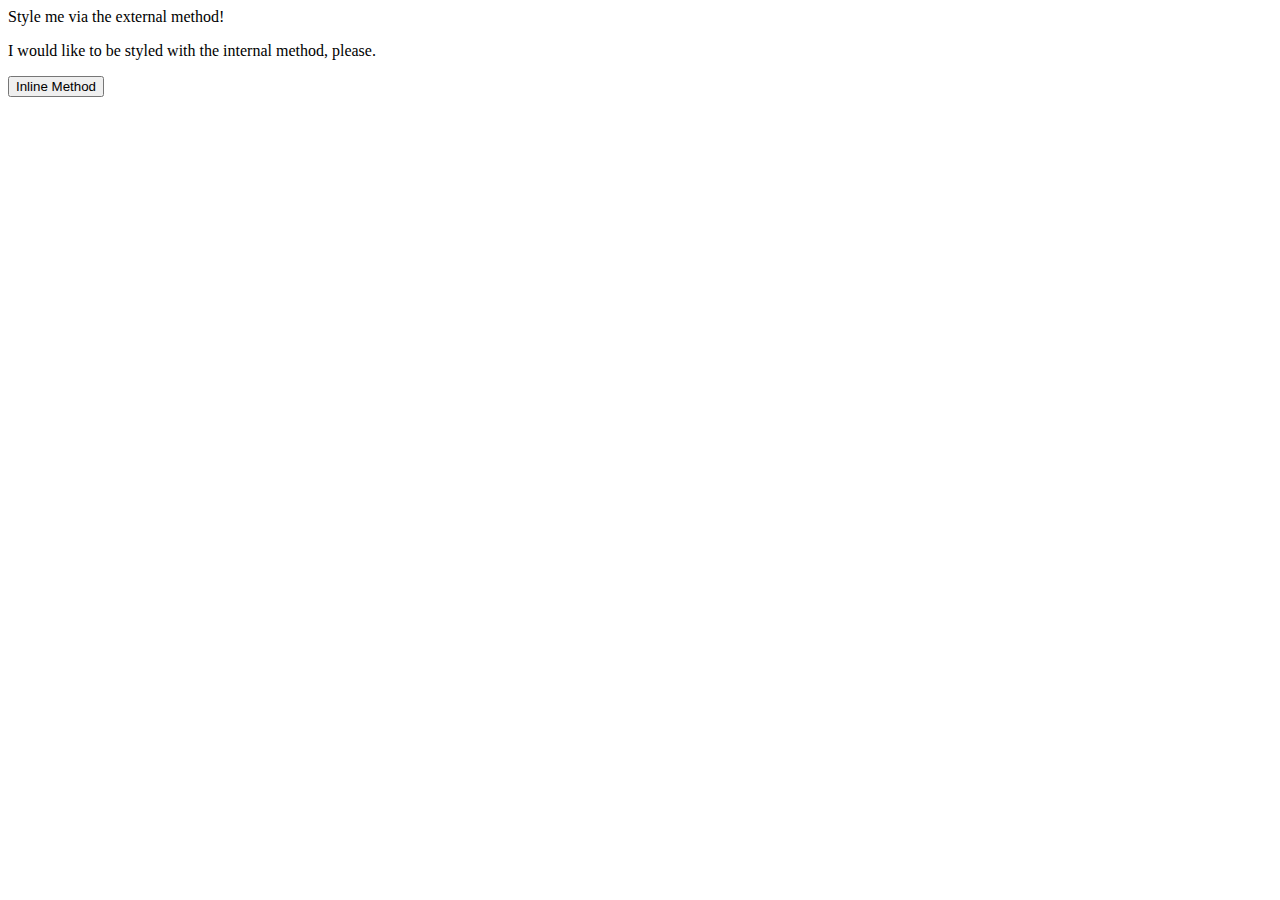
==== foundations/intro-to-css/01-css-methods/index.html @ 5f9049bb "Create style.css and link it to index.html" ====
<!DOCTYPE html>
<html lang="en">
  <head>
    <meta charset="UTF-8">
    <meta http-equiv="X-UA-Compatible" content="IE=edge">
    <meta name="viewport" content="width=device-width, initial-scale=1.0">
    <link href="./style.css" rel="stylesheet">
    <title>Methods for Adding CSS</title>
  </head>
  <body>
    <div>Style me via the external method!</div>
    <p>I would like to be styled with the internal method, please.</p>
    <button>Inline Method</button>
  </body>
</html>
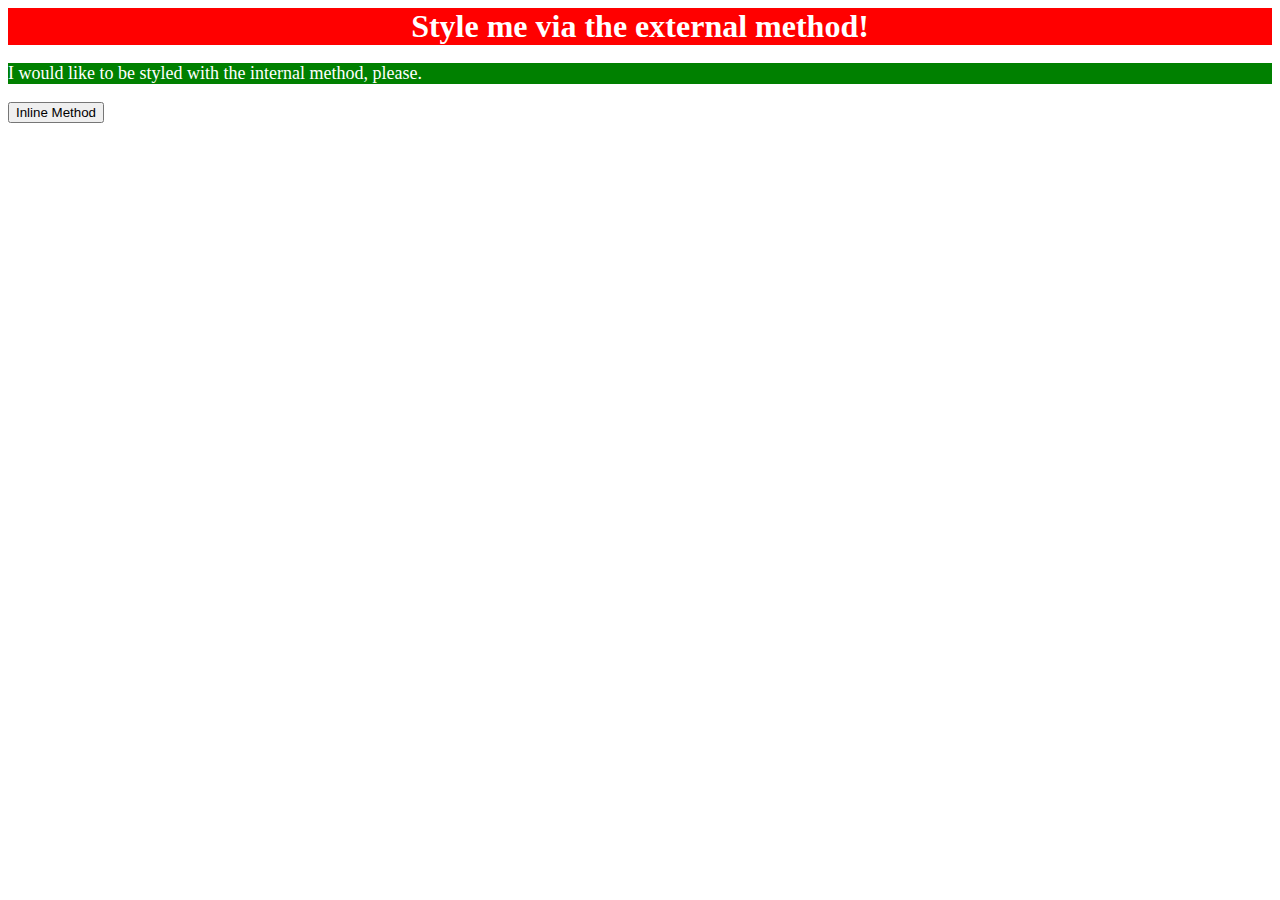
==== commit e64e3ea7: "Add desired stye to p element via external css" ====
--- a/foundations/intro-to-css/01-css-methods/index.html
+++ b/foundations/intro-to-css/01-css-methods/index.html
@@ -6,6 +6,13 @@
     <meta name="viewport" content="width=device-width, initial-scale=1.0">
     <link href="./style.css" rel="stylesheet">
     <title>Methods for Adding CSS</title>
+    <style>
+      p {
+      background-color: green;
+      color: white;
+      font-size: 18px;
+    }
+    </style>
   </head>
   <body>
     <div>Style me via the external method!</div>
--- a/foundations/intro-to-css/01-css-methods/style.css
+++ b/foundations/intro-to-css/01-css-methods/style.css
@@ -0,0 +1,7 @@
+div {
+    background-color: red;
+    color: white;
+    font-size: 32px;
+    text-align: center;
+    font-weight: bold;
+}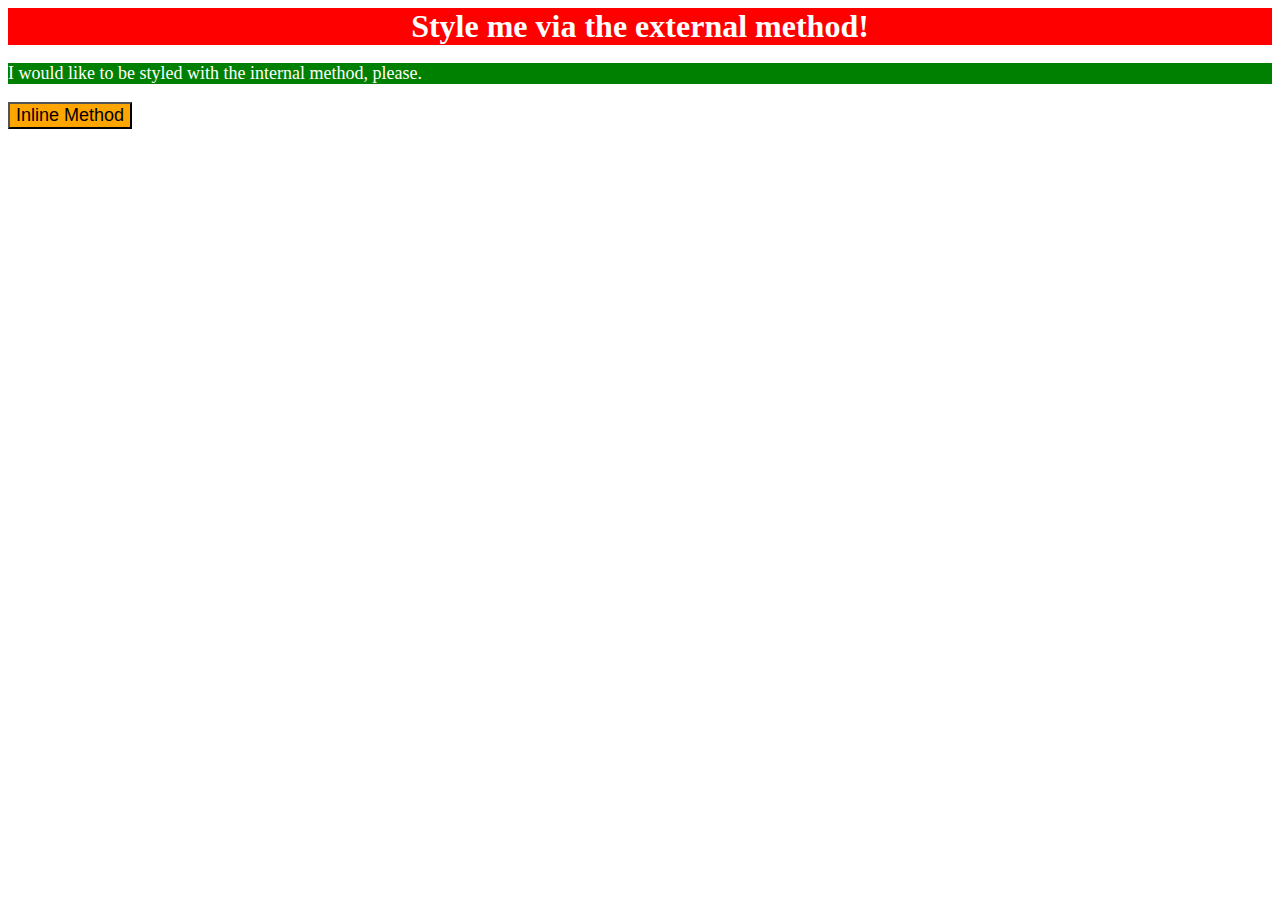
==== commit 2ca528ac: "Add style to button element via inline css" ====
--- a/foundations/intro-to-css/01-css-methods/index.html
+++ b/foundations/intro-to-css/01-css-methods/index.html
@@ -17,6 +17,6 @@
   <body>
     <div>Style me via the external method!</div>
     <p>I would like to be styled with the internal method, please.</p>
-    <button>Inline Method</button>
+    <button style="background-color: orange; font-size: 18px;">Inline Method</button>
   </body>
 </html>